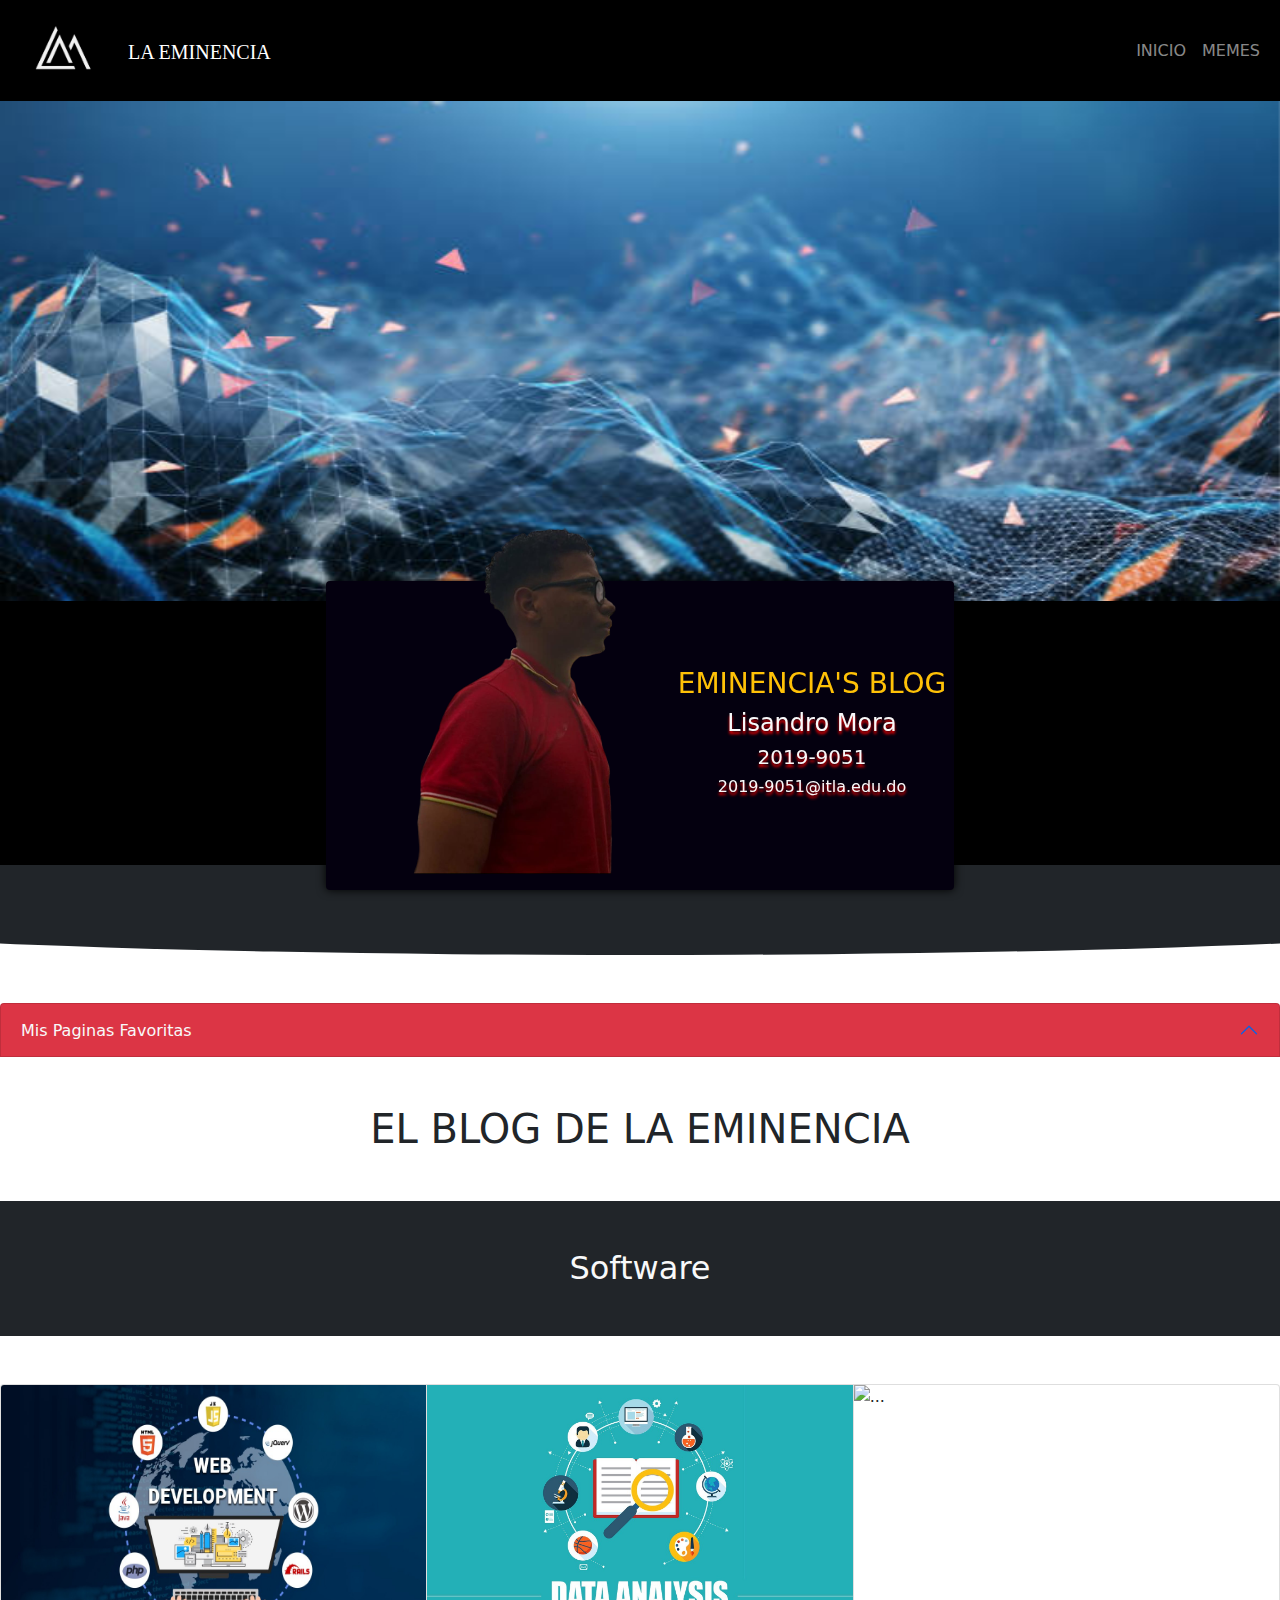
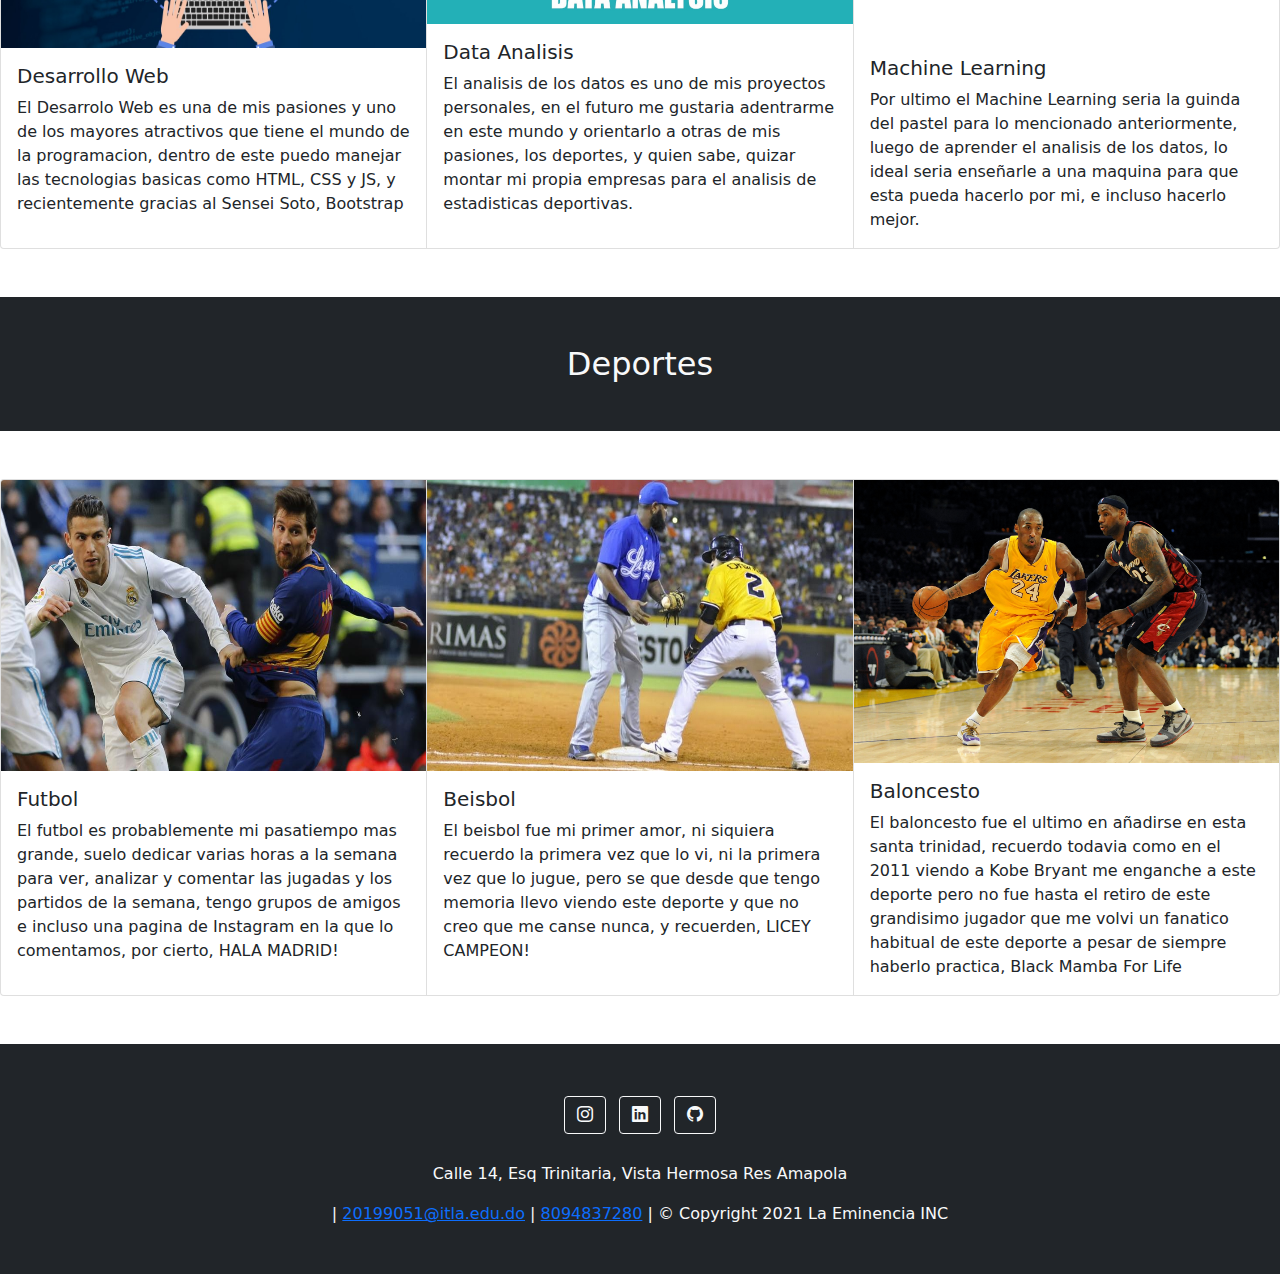
==== index.html @ bfcdf638 "Version Final" ====
<!DOCTYPE html>
<html lang="en">
<head>
    <meta charset="UTF-8">
    <meta name="viewport" content="width=device-width, initial-scale=1.0">
    <title>Programacion Web</title>
    <link rel="preconnect" href="https://fonts.gstatic.com">
    <link rel="stylesheet" href="https://cdn.jsdelivr.net/npm/bootstrap-icons@1.3.0/font/bootstrap-icons.css">
    <link href="https://fonts.googleapis.com/css2?family=Permanent+Marker&display=swap" rel="stylesheet">
    <link rel="stylesheet" href="css/style.css">
    <link rel="stylesheet" href="css/bootstrap.min.css" crossorigin="anonymous">

</head>
<body>

    <nav class="navbar navbar-expand-sm navbar-dark main-nav sticky-top"> 
        <div class="container-fluid">

          <a class="navbar-brand" href="#">
            <img src="img/Logo.png" alt="logo" width="100">
            <p class="float-end mt-4 logoText ms-3">LA EMINENCIA</p>
          </a>

          <button class="navbar-toggler" type="button" data-bs-toggle="collapse" data-bs-target="#navbarSupportedContent" aria-controls="navbarSupportedContent"
          aria-expanded="false" aria-label="Toggle navigation"> 
          <span class="navbar-toggler-icon"></span>
          </button>

          <div class="collapse navbar-collapse menu" id="navbarSupportedContent">
              <ul class="navbar-nav ms-auto">
                  <li class="nav-item"><a class="nav-link" href="index.html">INICIO</a></li>
                  <li class="nav-item"><a class="nav-link" href="memes.html">MEMES</a></li>
              </ul>
          </div>
          
        </div>
    </nav>

    <header>
        <section>
            <div id="mainSlider" class="carousel slide" data-bs-ride="carousel">
                <div class="carousel-inner">
                    <div class="carousel-item active" data-bs-interval="5000">
                        <img src="img/slide1.jpg" class="d-block w-100" height="500px" alt="" >
                    </div>        
                    <div class="carousel-item" data-bs-interval="5000">
                        <img src="img/slide2.jpg" alt="" class="d-block w-100" height="500px">
                    </div>        
                    <div class="carousel-item" data-bs-interval="5000">
                        <img src="img/slide3.jpg" alt="" class="d-block w-100" height="500px">
                    </div>        
                </div>
            </div>
        </section>

        <section>
            <div class="container-fluid EminenciaContainer">
                <div id="FotoP" class="container w-50 ps-5 rounded">
                   <div class="row align-items-center">
                       <div class="col-sm p-3">
                            <img src="img/FotoP.png" alt="" width="200px" class="w-75 mx-auto d-block">
                       </div>
        
                       <div class="col-sm p-1 text-light text-center">
                            <p class="text-warning h3">EMINENCIA'S BLOG</p>
                            <p class="h4 text-shadow">Lisandro Mora</p>
                            <p class="h5 text-shadow">2019-9051</p>
                            <p class="h6 text-shadow">2019-9051@itla.edu.do</p>
                       </div>
                   </div> 
                </div>
            </div>
        </section>

        <div class="separator">
            <div class="content bg-dark"></div>
        </div>
        
    </header>

  <aside>
      <div class="accordion mt-lg-5" id="FavPages">
          <div class="accordion-item">
              <h2 class="accordion-header" id="headingOne">
                  <button class="accordion-button bg-danger text-light" type="button" data-bs-toggle="collapse" data-bs-target="#collapseOne" aria-expanded="false" aria-controls="collapseOne">
                      Mis Paginas Favoritas
                  </button>
              </h2>
              <div id="collapseOne" class="accordion-collapse collapse align-content-center" aria-labelledby="headingOne" data-bs-parent="#FavPages">
                <div class="accordion-body row">
                  <a class="btn btn-outline-light btn-floating col" href="https://www.youtube.com/" role="button" target="_blank"><img src="img/youtube.png" alt="" class="img-fluid" width="100%"></a>

                  <a class="btn btn-outline-light btn-floating col" href="http://www.instagram.com" role="button"><img src="img/instagram.png" alt="" class="img-fluid" width="70%" target="_blank"></a>

                  <a class="btn btn-outline-light btn-floating col" href="http://www.whoscored.com" role="button"><img src="img/Whoscored.png" alt="" class="img-fluid h-75" width="100%" target="_blank"></a>

                  <a class="btn btn-outline-light btn-floating col" href="http://www.lamediainglesa.com" role="button"><img src="img/MediaInglesa.png" alt="" class="img-fluid h-75" width="100%" target="_blank"></a>

                  <a class="btn btn-outline-light btn-floating col" href="http://www.udemy.com" role="button"><img src="img/udemy.png" alt="" class="img-fluid h-75" width="100%" target="_blank"></a>
                </div>
              </div>
          </div>
      </div>
    </aside>
    
    <div>
        <h1 class="text-center mt-5">EL BLOG DE LA EMINENCIA</h1>
    </div>
    
    <section>
        <h2 class="text-center my-5 bg-dark p-5 text-light">Software</h2>
        <div class="card-group">
            <div class="card">
              <img src="img/webDev.jpeg" class="card-img-top h-75" alt="...">
              <div class="card-body">
                <h5 class="card-title">Desarrollo Web</h5>
                <p class="card-text">El Desarrolo Web es una de mis pasiones y uno de los mayores atractivos que tiene el mundo de la programacion, dentro de este puedo manejar las tecnologias basicas como HTML, CSS y JS, y recientemente gracias al Sensei Soto, Bootstrap</p>
                <p class="card-text">
              </div>
            </div>
            <div class="card">
              <img src="img/dataA.jpg" class="card-img-top h-75" alt="...">
              <div class="card-body">
                <h5 class="card-title">Data Analisis</h5>
                <p class="card-text">El analisis de los datos es uno de mis proyectos personales, en el futuro me gustaria adentrarme en este mundo y orientarlo a otras de mis pasiones, los deportes, y quien sabe, quizar montar mi propia empresas para el analisis de estadisticas deportivas.</p>
                <p class="card-text">
              </div>
            </div>
            <div class="card">
              <img src="https://www.vectoritcgroup.com/wp-content/uploads/2018/06/machinelearning.jpg" class="card-img-top" alt="..." height="57%">
              <div class="card-body">
                <h5 class="card-title">Machine Learning</h5>
                <p class="card-text">Por ultimo el Machine Learning seria la guinda del pastel para lo mencionado anteriormente, luego de aprender el analisis de los datos, lo ideal seria enseñarle a una maquina para que esta pueda hacerlo por mi, e incluso hacerlo mejor.</p>
              </div>
            </div>
          </div>
    </section>

    <section>
        <h2 class="text-center my-5 bg-dark p-5 text-light">Deportes</h2>
        <div class="card-group">
            <div class="card">
              <img src="img/futbol.jpg" class="card-img-top h-75" alt="...">
              <div class="card-body">
                <h5 class="card-title">Futbol</h5>
                <p class="card-text">El futbol es probablemente mi pasatiempo mas grande, suelo dedicar varias horas a la semana para ver, analizar y comentar las jugadas y los partidos de la semana, tengo grupos de amigos e incluso una pagina de Instagram en la que lo comentamos, por cierto, HALA MADRID!</p>
                <p class="card-text">
              </div>
            </div>
            <div class="card">
              <img src="img/beisbol.jpg" class="card-img-top h-75" alt="..." height="285px">
              <div class="card-body">
                <h5 class="card-title">Beisbol</h5>
                <p class="card-text">El beisbol fue mi primer amor, ni siquiera recuerdo la primera vez que lo vi, ni la primera vez que lo jugue, pero se que desde que tengo memoria llevo viendo este deporte y que no creo que me canse nunca, y recuerden, LICEY CAMPEON!</p>
                <p class="card-text">
              </div>
            </div>
            <div class="card">
              <img src="img/basket.jpg" class="card-img-top h-75" alt="...">
              <div class="card-body">
                <h5 class="card-title">Baloncesto</h5>
                <p class="card-text">El baloncesto fue el ultimo en añadirse en esta santa trinidad, recuerdo todavia como en el 2011 viendo a Kobe Bryant me enganche a este deporte pero no fue hasta el retiro de este grandisimo jugador que me volvi un fanatico habitual de este deporte a pesar de siempre haberlo practica, Black Mamba For Life</p>
              </div>
            </div>
          </div>
    </section>

    <footer class="foot bg-dark text-light p-5 mt-5 text-center">
        
      <section class="mb-4">
        <a class="btn btn-outline-light btn-floating m-1" href="https://www.instagram.com/lisandro.mora_/" role="button"
          ><i class="bi bi-instagram"></i
        ></a>
  
        <a class="btn btn-outline-light btn-floating m-1" href="https://www.linkedin.com/in/lisandro-mora-perez-3305731b7/" role="button"
          ><i class="bi bi-linkedin"></i
        ></a>
  
        <a class="btn btn-outline-light btn-floating m-1" href="https://github.com/LisandroMora" role="button"
          ><i class="bi bi-github"></i
        ></a>          
      </section>
        
      <span>
          <address >
            Calle 14, Esq Trinitaria, Vista Hermosa Res Amapola 
          </address> 
          | <a href="mailto:">20199051@itla.edu.do</a> 
          | <a href="tel:+1">8094837280</a> 
          | &copy; Copyright 2021 La Eminencia INC
      </span>

    </footer>

    <script src="js/bootstrap.min.js"></script>
    <script src="js/popper.min.js"></script>

</body>
</html>
---- css/style.css ----
body{
    width: 100%;
}

.main-nav{
    background-color: black;
}

.logoText{
    font-family: 'Permanent Marker', cursive;
}

.EminenciaContainer{
    background-color: rgb(0, 0, 0);
}

.EminenciaContainer::after{
    background-color: transparent;
    display: block;
    height: 20px;
    width: 50%;
    margin: 0 auto;
    position: relative;
    left: auto;
    margin-top: -45px;
    content: '';
}

#FotoP{
    background-color: rgb(4, 0, 15);
    position: relative;
    margin-top: -20px;
    z-index: 10;
    box-shadow: 0 0 10px rgb(0, 0, 0);
}

#FotoP img{
    position: relative;
    margin-top: -70px;
}

.text-shadow{
    text-shadow: 0 3px 3px rgb(255, 0, 0);
}

.separator{
    width: 100%;
    overflow: hidden;
    position: relative;
}

.separator .content{
    width: 150%;
    height: 90px;
    margin-left: -25%;
    border-bottom-left-radius: 50%;
    border-bottom-right-radius: 50%;
}
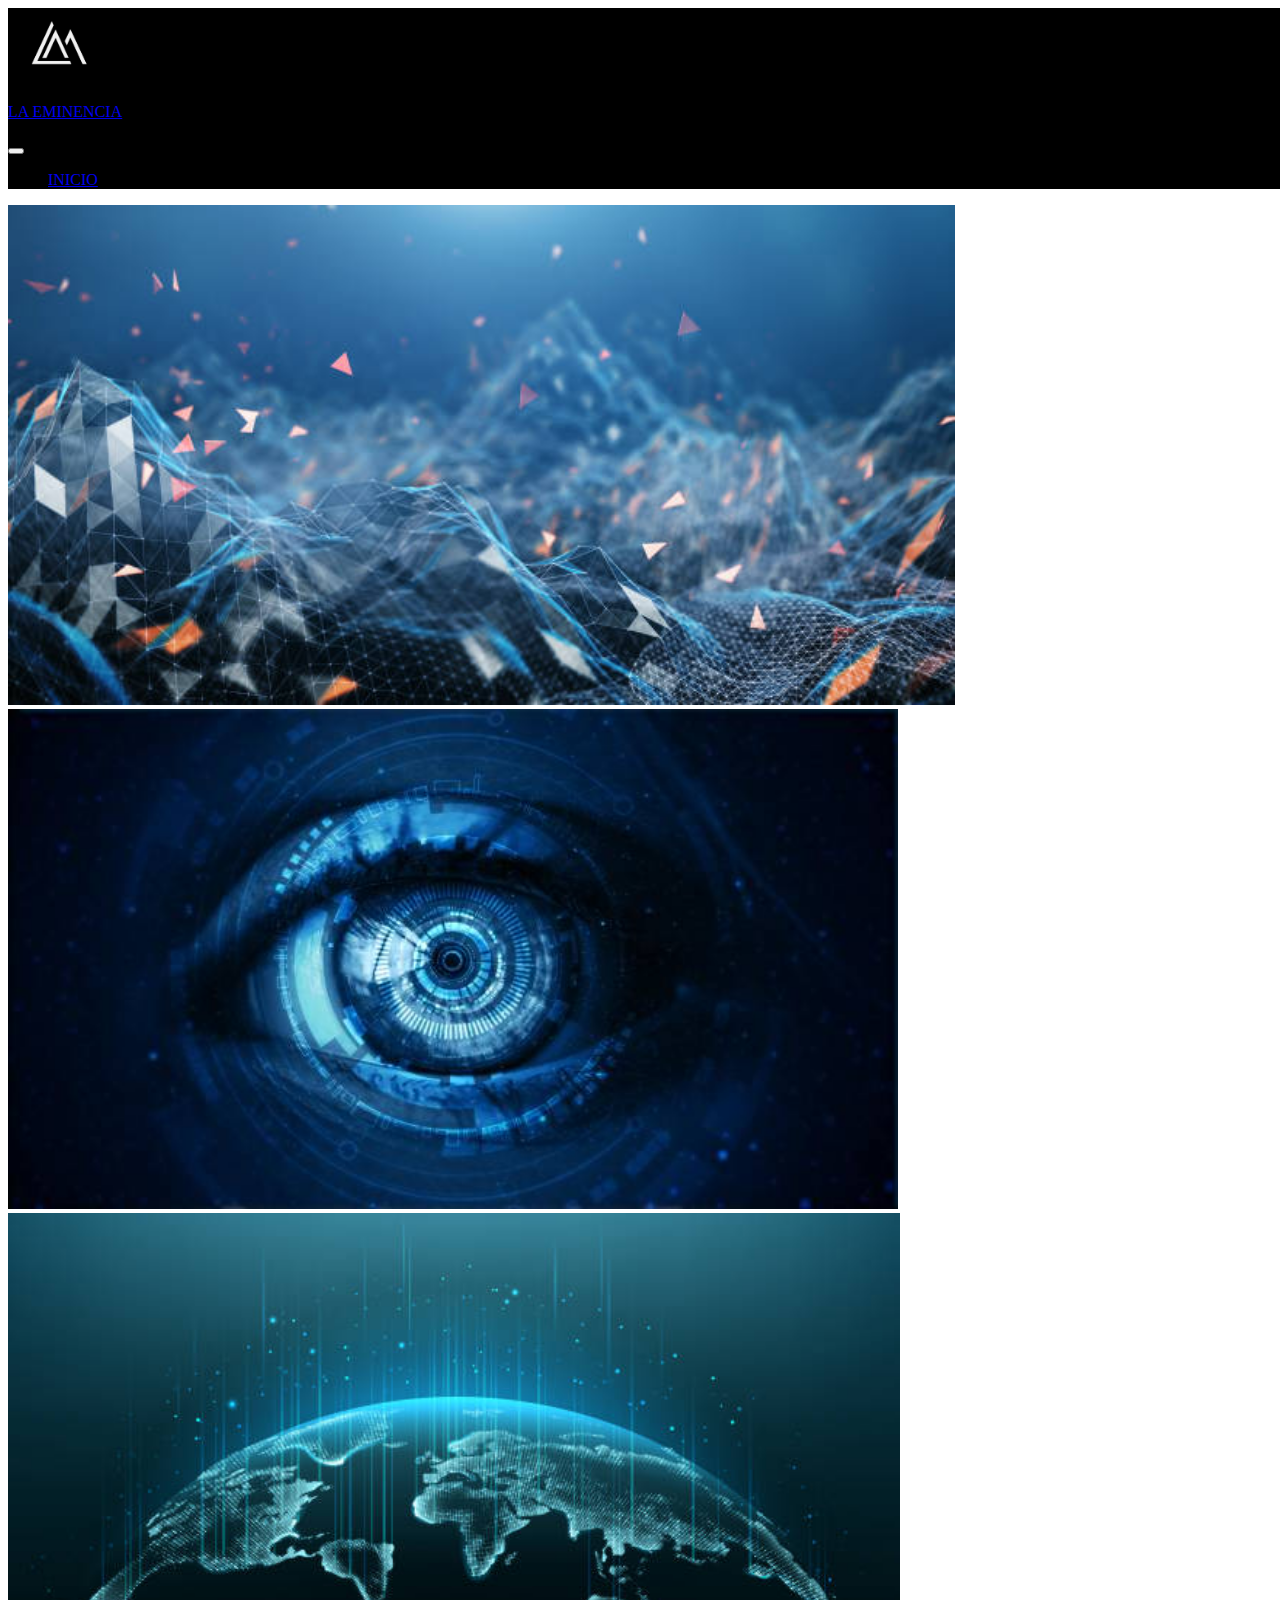
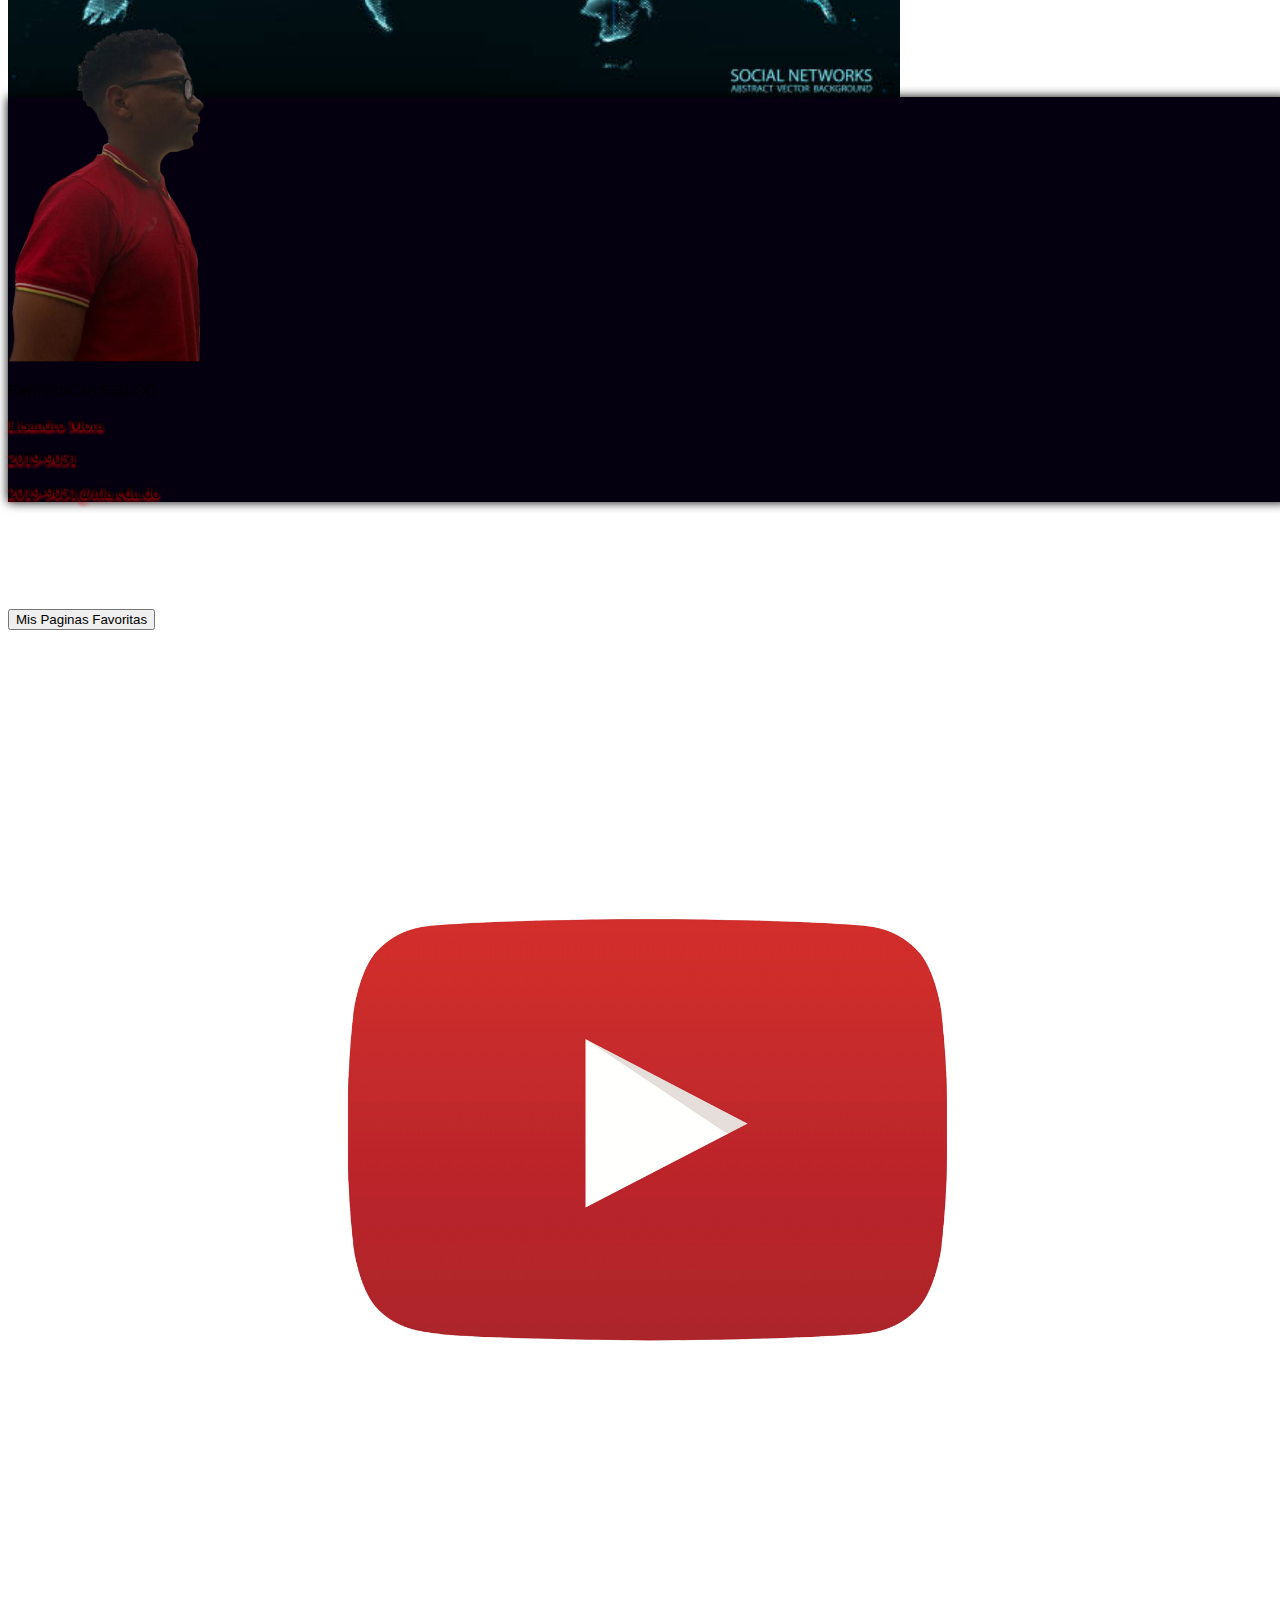
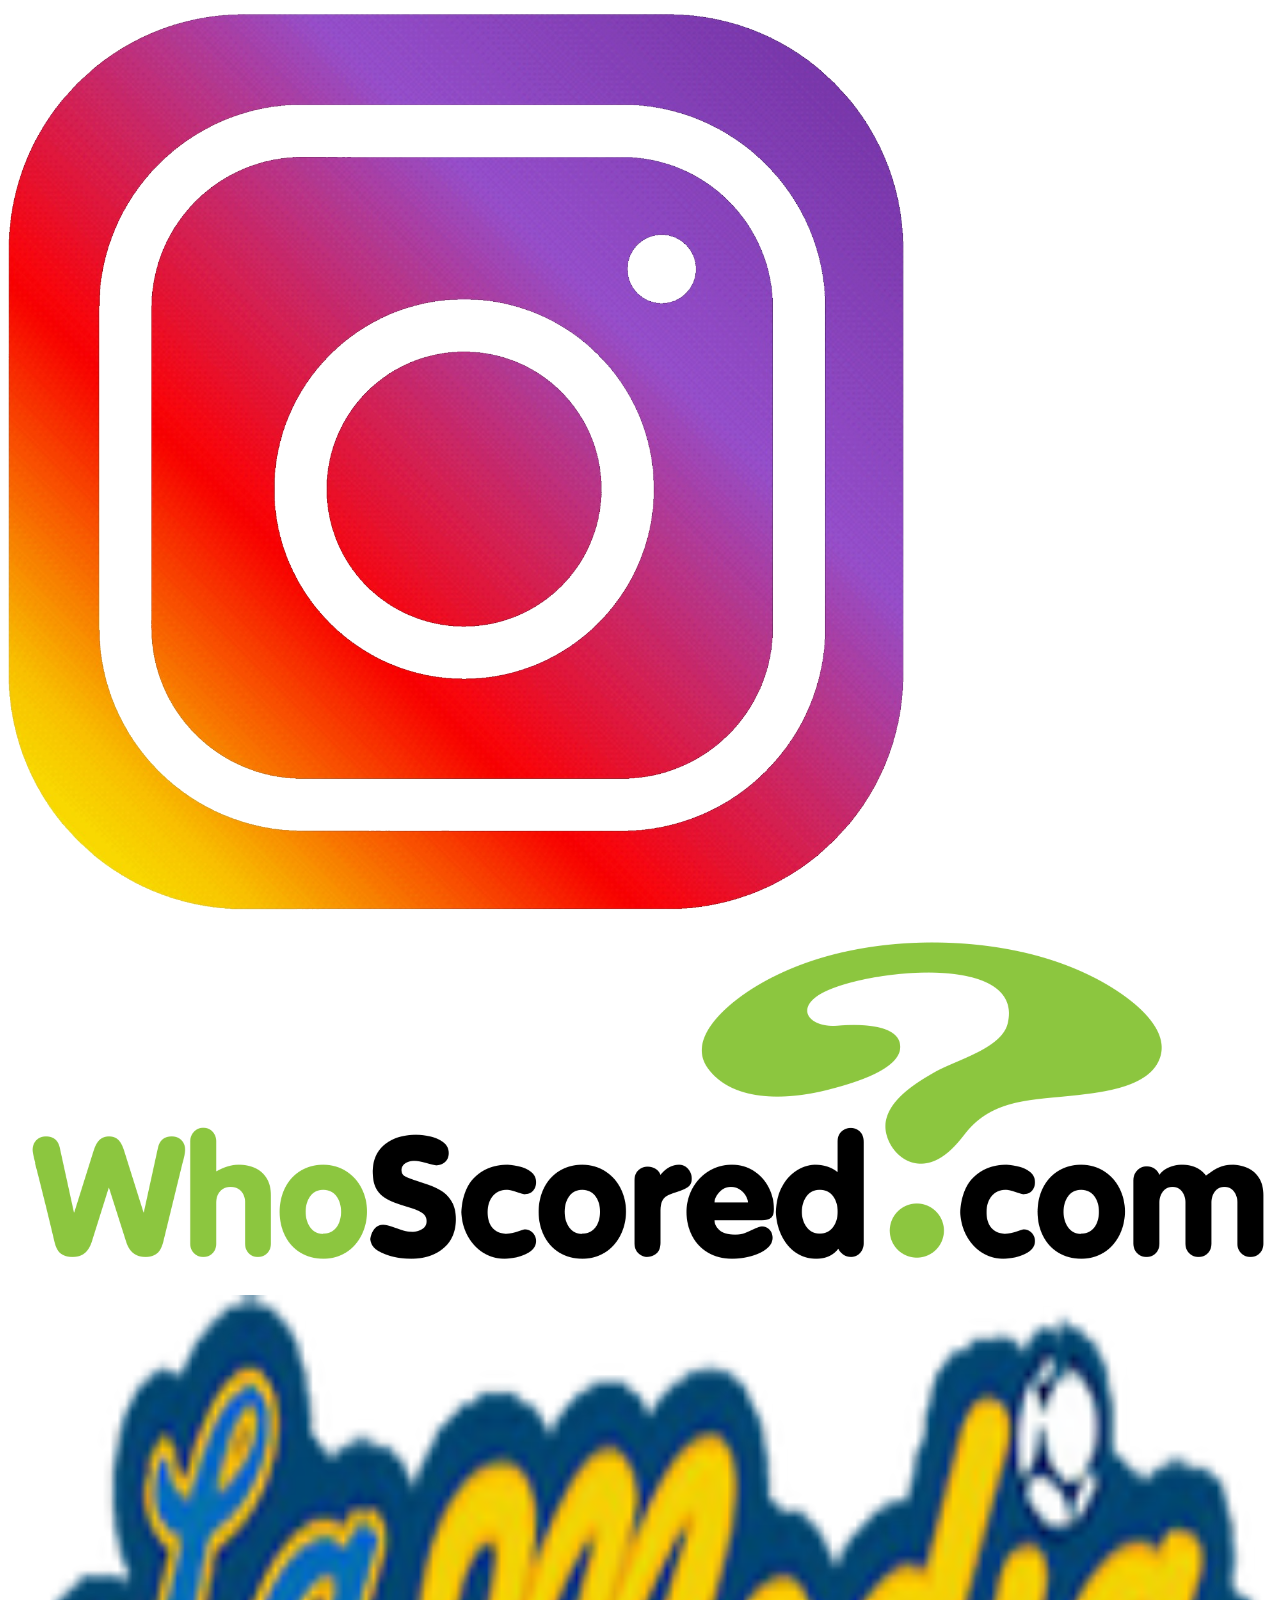
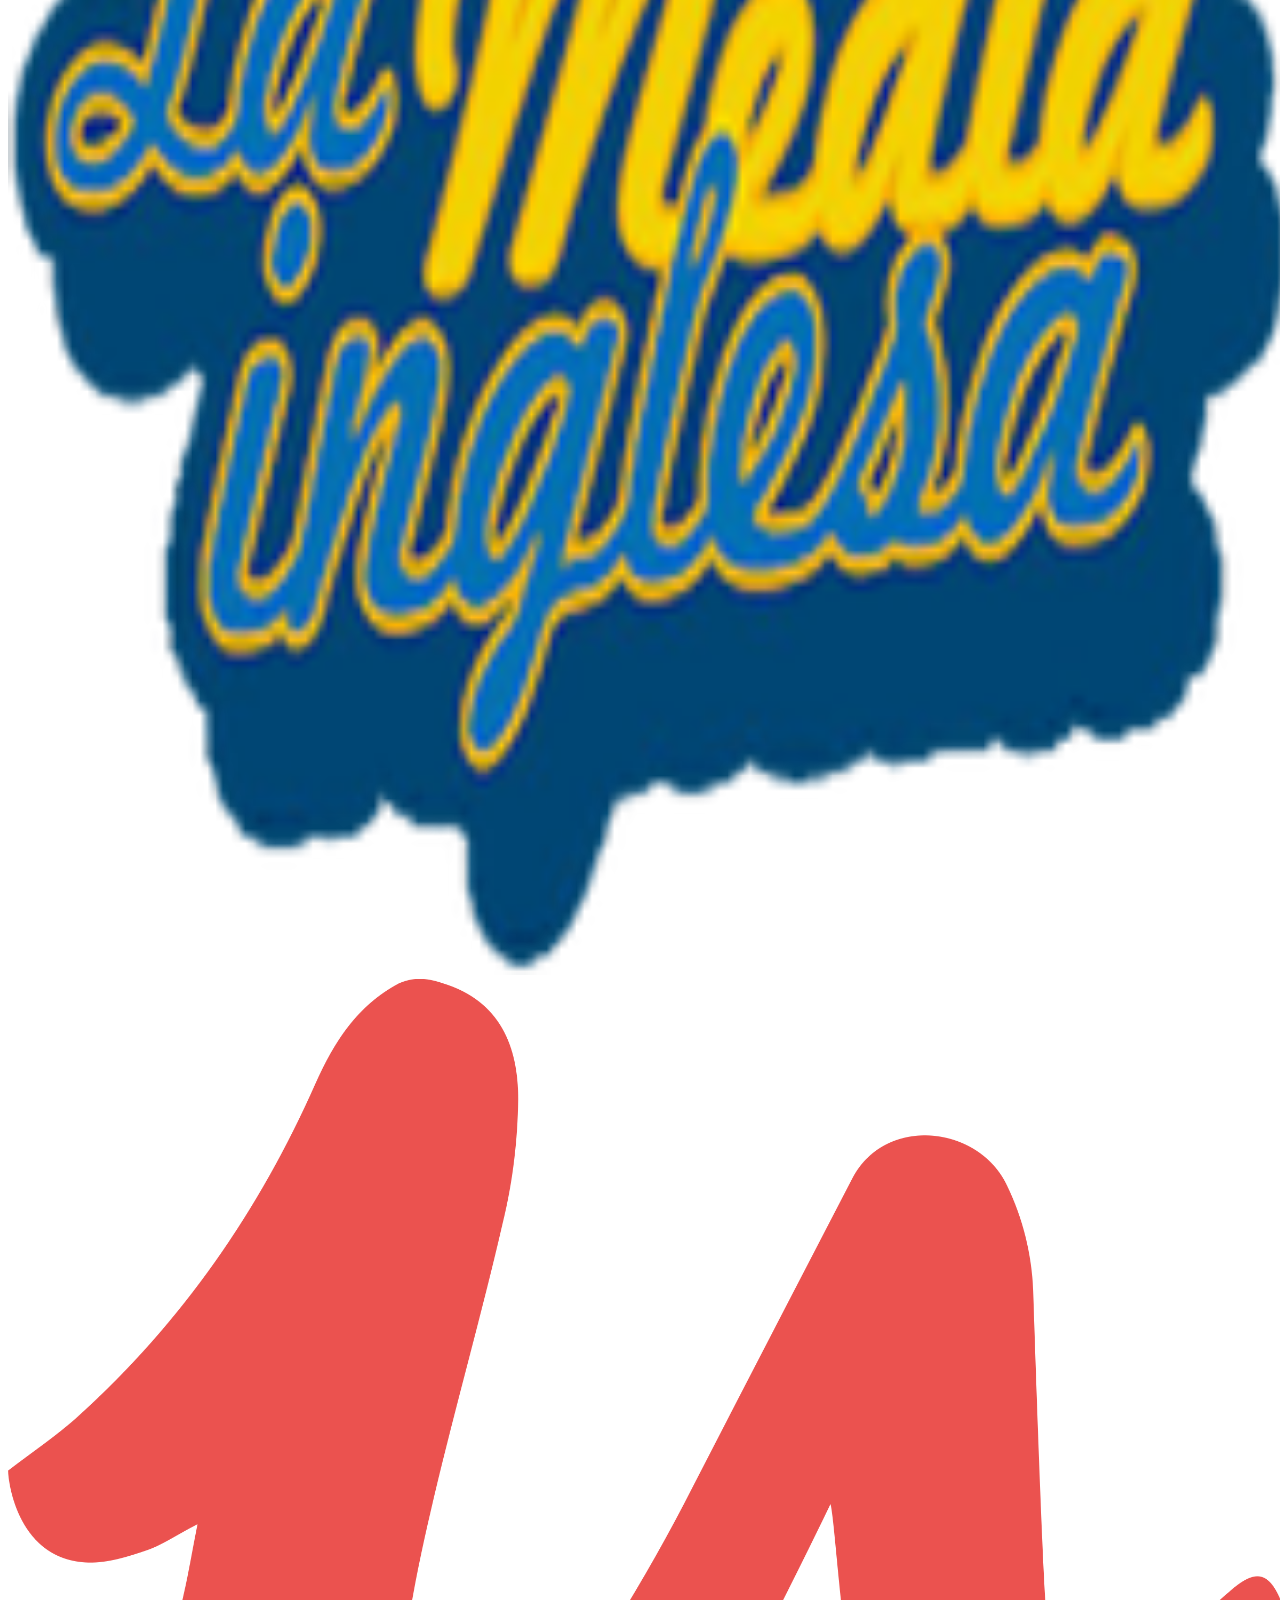
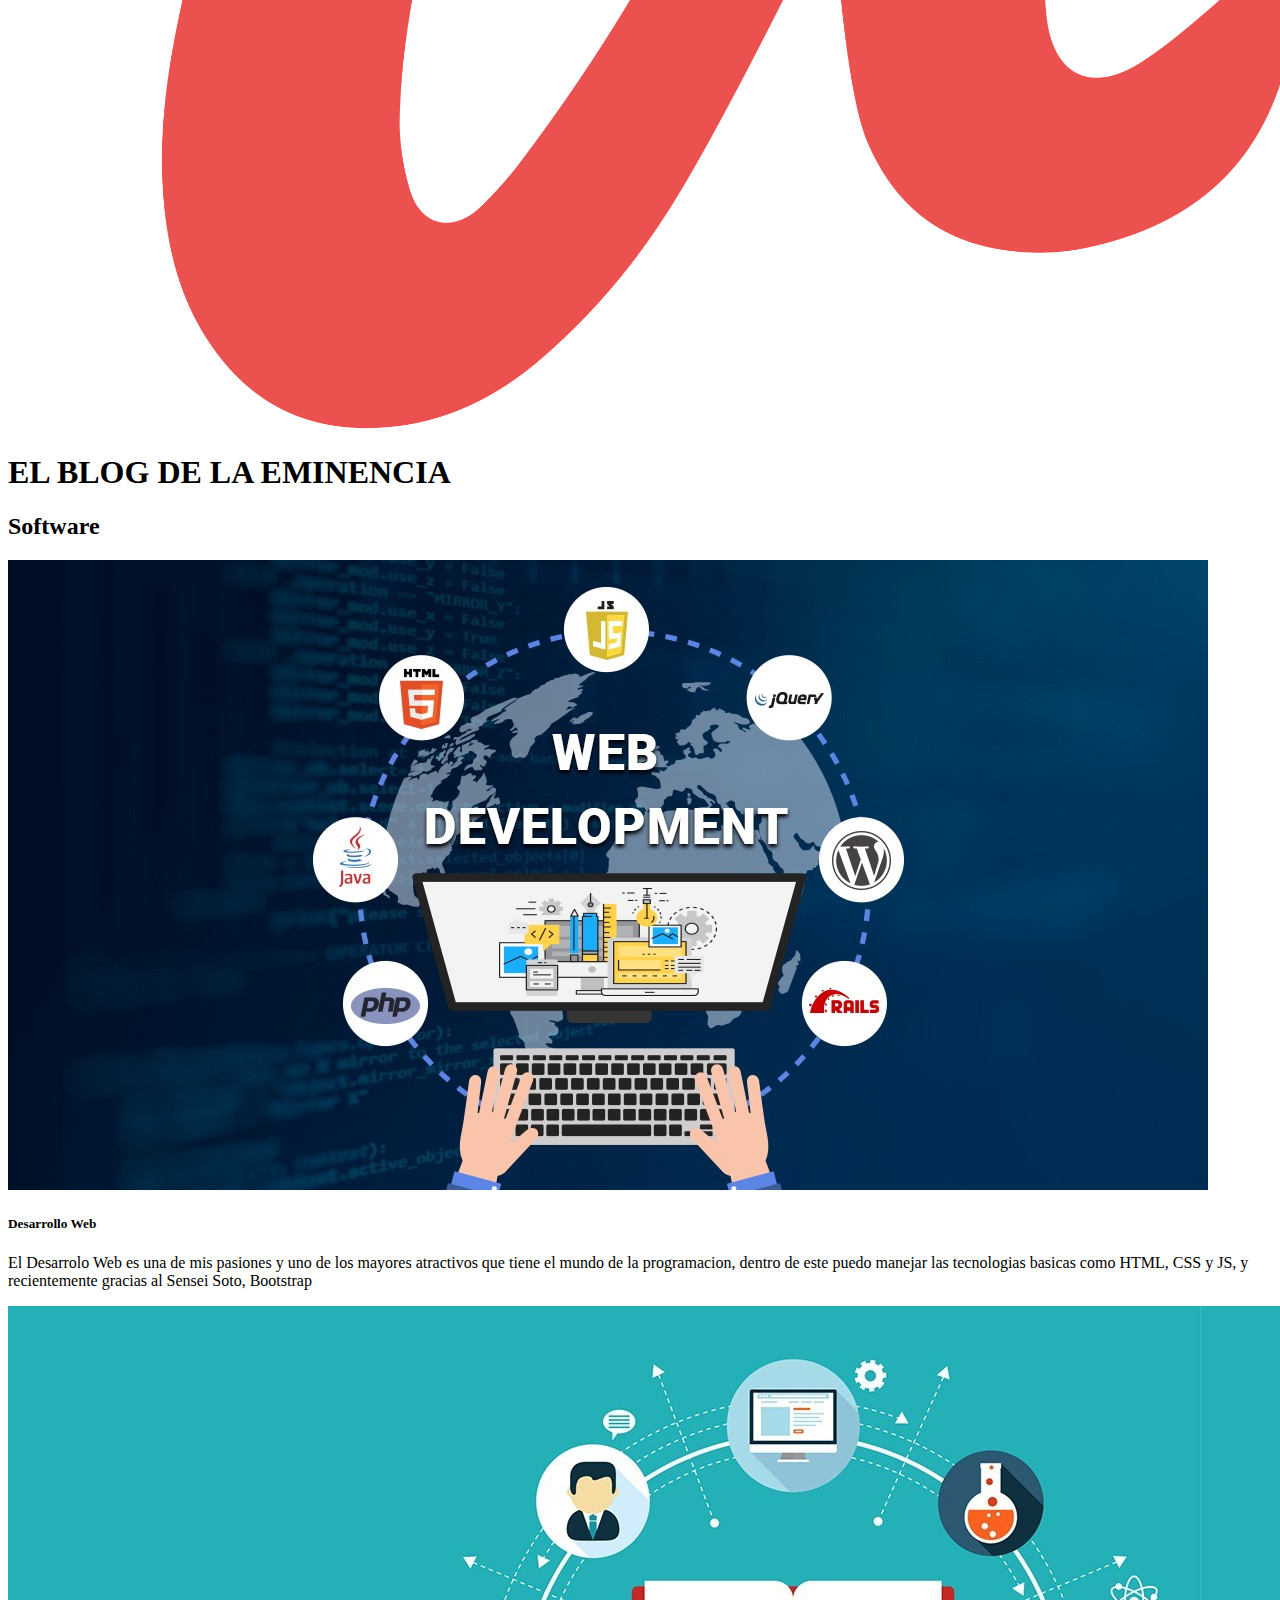
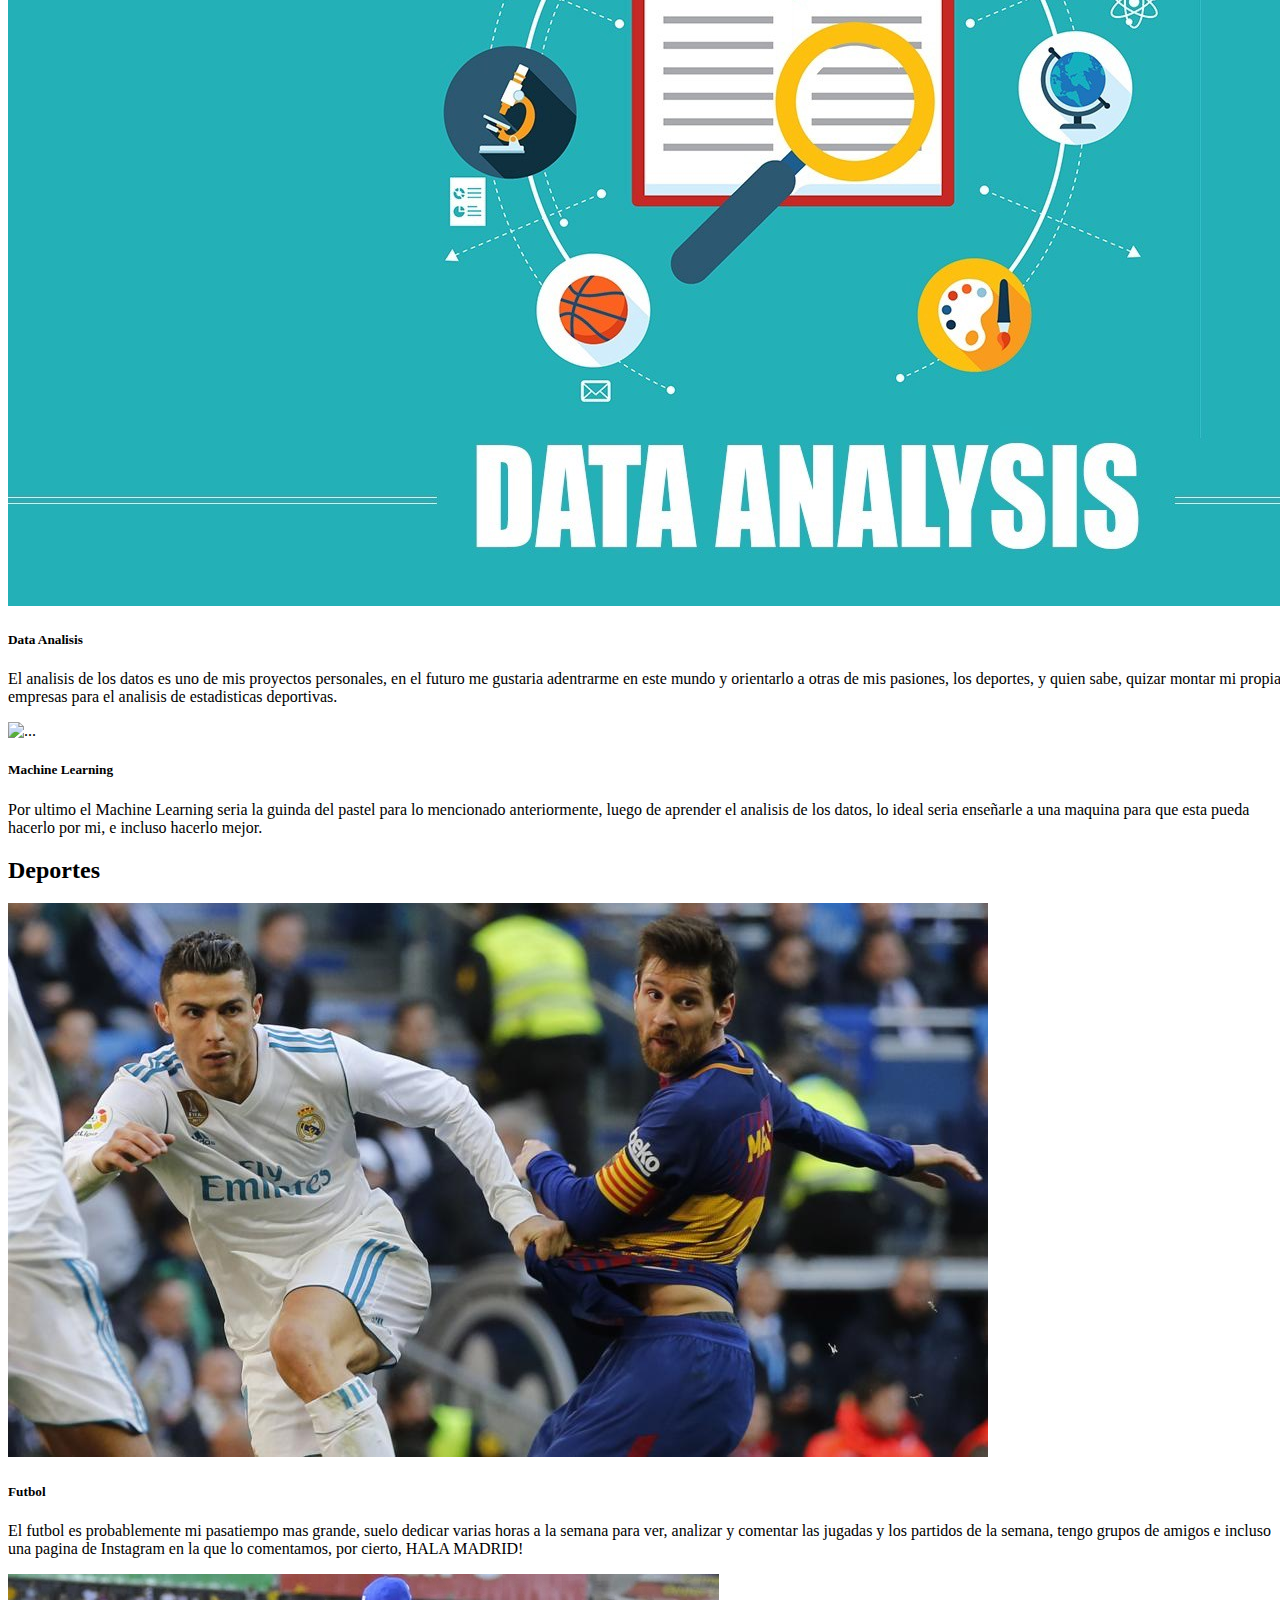
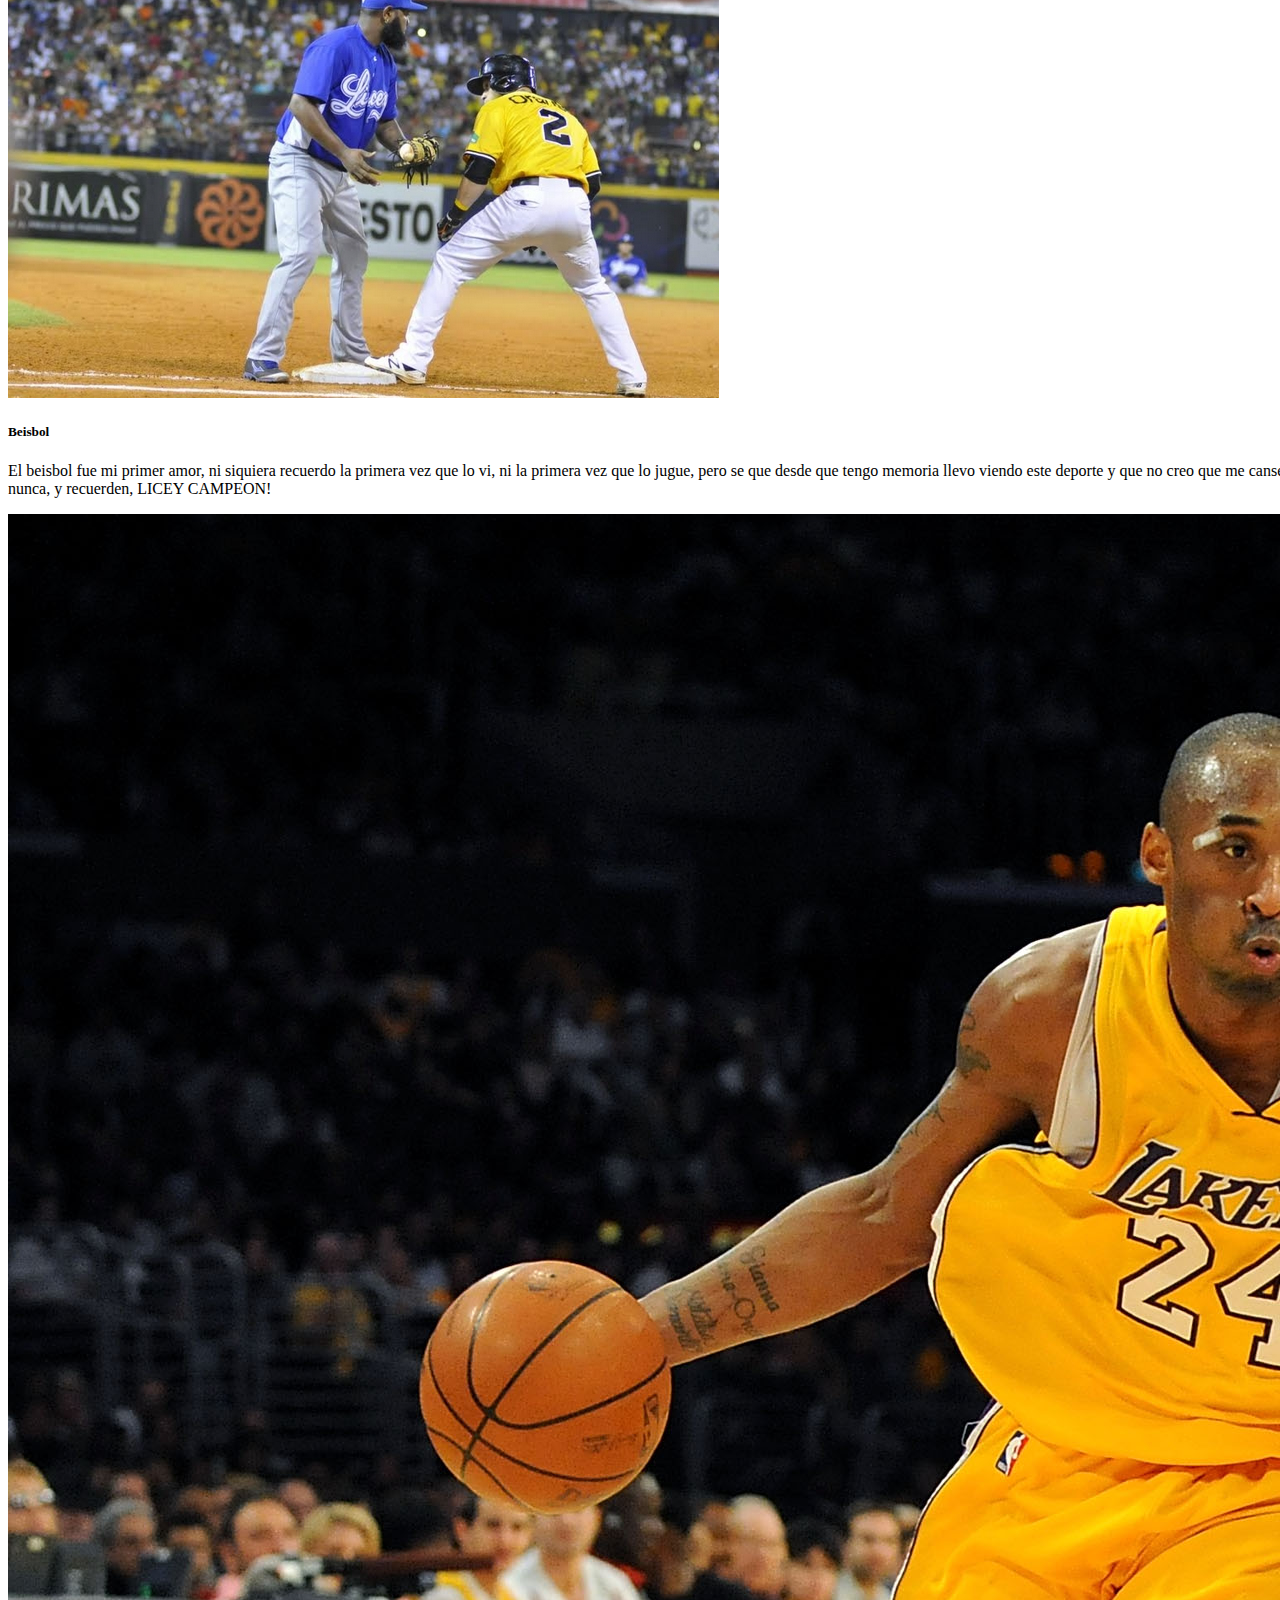
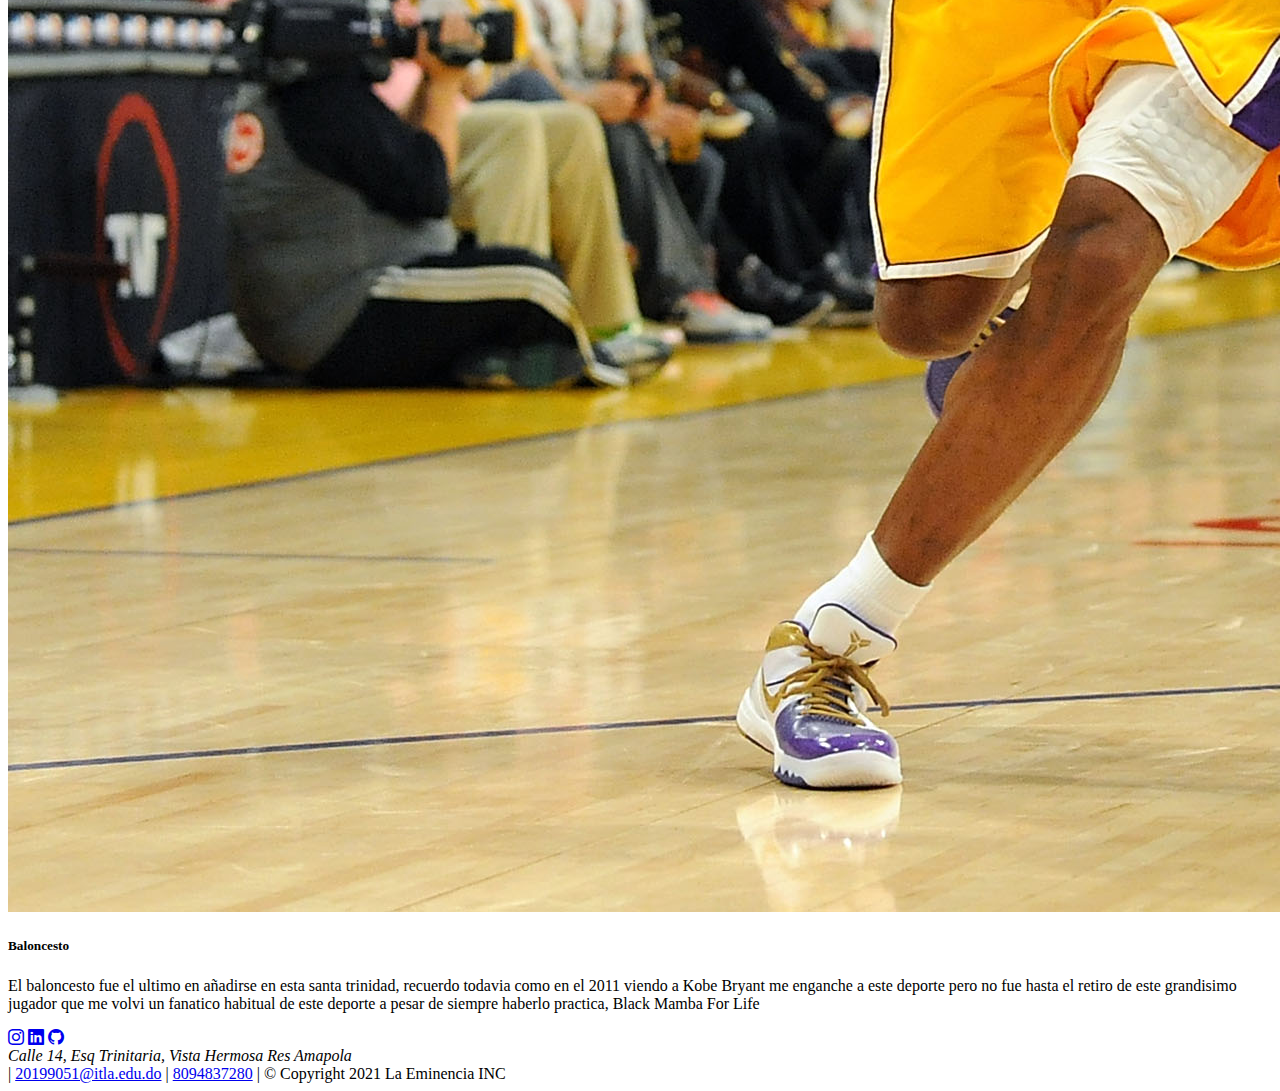
==== commit b7ba3eb8: "Elimine la pagina de memes" ====
--- a/index.html
+++ b/index.html
@@ -7,8 +7,8 @@
     <link rel="preconnect" href="https://fonts.gstatic.com">
     <link rel="stylesheet" href="https://cdn.jsdelivr.net/npm/bootstrap-icons@1.3.0/font/bootstrap-icons.css">
     <link href="https://fonts.googleapis.com/css2?family=Permanent+Marker&display=swap" rel="stylesheet">
+    <link href="https://cdn.jsdelivr.net/npm/bootstrap@5.0.2/dist/css/bootstrap.min.css" rel="stylesheet" integrity="sha384-EVSTQN3/azprG1Anm3QDgpJLIm9Nao0Yz1ztcQTwFspd3yD65VohhpuuCOmLASjC" crossorigin="anonymous">
     <link rel="stylesheet" href="css/style.css">
-    <link rel="stylesheet" href="css/bootstrap.min.css" crossorigin="anonymous">
 
 </head>
 <body>
@@ -29,7 +29,6 @@
           <div class="collapse navbar-collapse menu" id="navbarSupportedContent">
               <ul class="navbar-nav ms-auto">
                   <li class="nav-item"><a class="nav-link" href="index.html">INICIO</a></li>
-                  <li class="nav-item"><a class="nav-link" href="memes.html">MEMES</a></li>
               </ul>
           </div>
           
@@ -127,7 +126,7 @@
               </div>
             </div>
             <div class="card">
-              <img src="https://www.vectoritcgroup.com/wp-content/uploads/2018/06/machinelearning.jpg" class="card-img-top" alt="..." height="57%">
+              <img src="https://www.vectoritcgroup.com/wp-content/uploads/2018/06/machinelearning.jpg" class="card-img-top" alt="..." height="65%">
               <div class="card-body">
                 <h5 class="card-title">Machine Learning</h5>
                 <p class="card-text">Por ultimo el Machine Learning seria la guinda del pastel para lo mencionado anteriormente, luego de aprender el analisis de los datos, lo ideal seria enseñarle a una maquina para que esta pueda hacerlo por mi, e incluso hacerlo mejor.</p>
@@ -148,7 +147,7 @@
               </div>
             </div>
             <div class="card">
-              <img src="img/beisbol.jpg" class="card-img-top h-75" alt="..." height="285px">
+              <img src="img/beisbol.jpg" class="card-img-top h-75" alt="...">
               <div class="card-body">
                 <h5 class="card-title">Beisbol</h5>
                 <p class="card-text">El beisbol fue mi primer amor, ni siquiera recuerdo la primera vez que lo vi, ni la primera vez que lo jugue, pero se que desde que tengo memoria llevo viendo este deporte y que no creo que me canse nunca, y recuerden, LICEY CAMPEON!</p>
